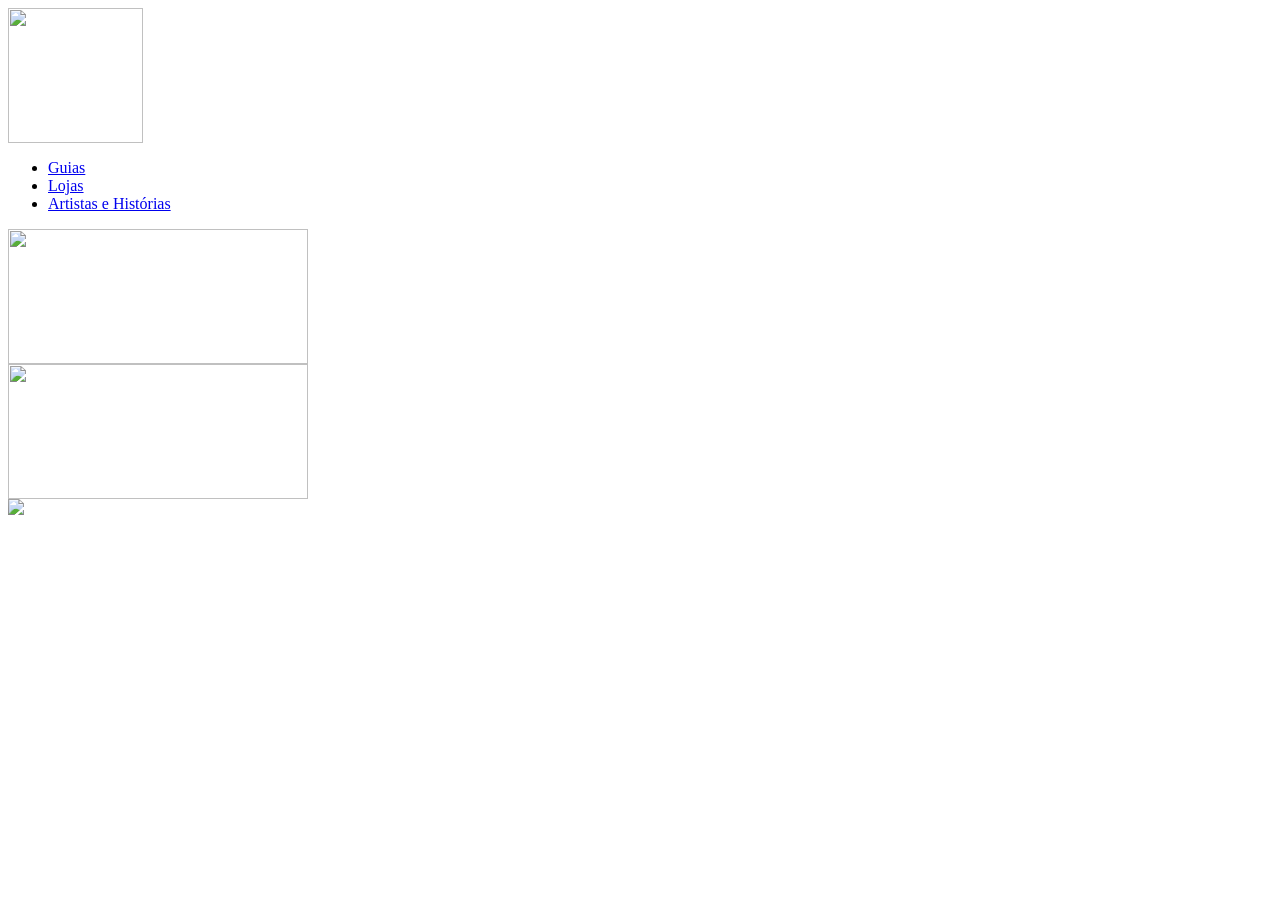
==== index.html @ 6f3ead7c "Update index.html" ====
<html>
    <head>
        <meta charset="UTF-8">
        <meta name="viewport" content="width=device-width, initial-scale=1.0">
        <title>Dreams Vinyl - Timeless Sound</title>
        <link rel="stylesheet" href="style.css">
        <link rel="preconnect" href="https://fonts.googleapis.com">
        <link rel="preconnect" href="https://fonts.gstatic.com" crossorigin>
        <link href="https://fonts.googleapis.com/css2?family=Caveat:wght@400;700&family=Playfair+Display:ital,wght@1,700&family=Short+Stack&family=Spicy+Rice&display=swap" rel="stylesheet">
    </head>
    <body>
        <header class="main-header">
            <div class="logo-container">
                <div class="logo-mock">
                    <img src="fotos/logo.png" style="width:135px;height:135px;" >
                    <a href="index.html"></a>
                </div>
            </div>
            <nav class="nav-menu">
                <ul>
                    <li><a href="guias.html" class="active">Guias</a></li>
                    <li><a href="#">Lojas</a></li>
                    <li><a href="#">Artistas e Histórias</a></li>
                </ul>
            </nav>
            <div class="container">
                <div>
                    <img src="fotos/lupa.png" style="width:300px;height:135px;">
                </div>
            </div>
            <div class="container">
                <div>
                    <img src="fotos/perfil.png" style="width:300px;height:135px;">
                </div>
            </div>
           
        </header>
       <main>
            <section class="hero-section">
                <div>
                   <img src="fotos/DREAMS VINYL.png">
                </div>
            </section>
        </main>


        <footer class="main-footer">
         
        </footer>

</body>
</html>
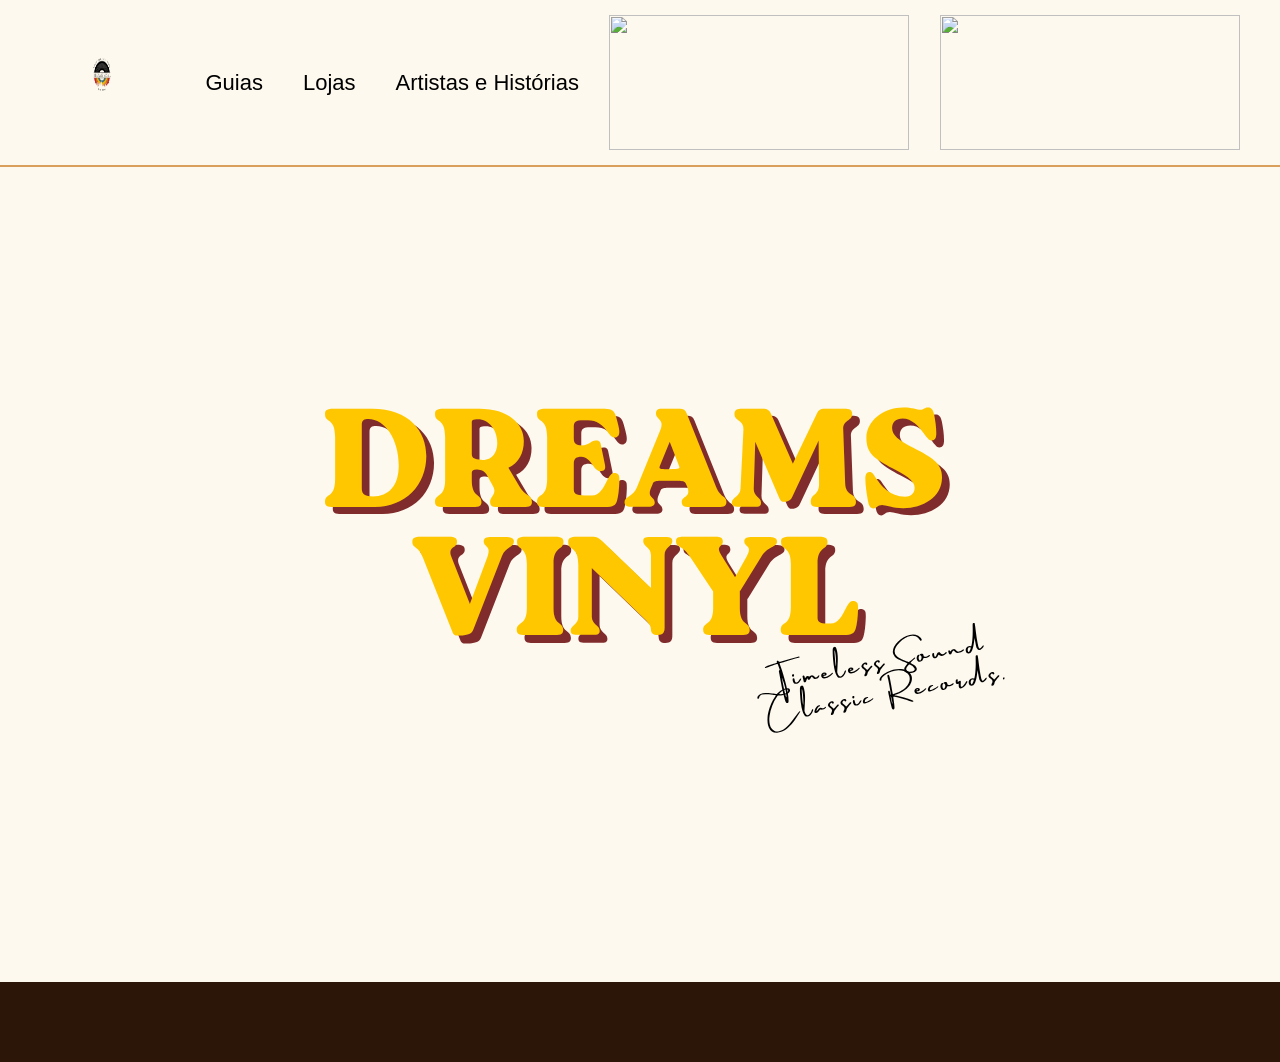
==== commit 8940619c: "a" ====
--- a/index.html
+++ b/index.html
@@ -12,7 +12,7 @@
         <header class="main-header">
             <div class="logo-container">
                 <div class="logo-mock">
-                    <img src="fotos/logo.png" style="width:135px;height:135px;" >
+                    <img src="img/logo.png" style="width:135px;height:135px;" >
                     <a href="index.html"></a>
                 </div>
             </div>
@@ -38,7 +38,7 @@
        <main>
             <section class="hero-section">
                 <div>
-                   <img src="fotos/DREAMS VINYL.png">
+                   <img src="img/nome.png">
                 </div>
             </section>
         </main>
--- a/style.css
+++ b/style.css
@@ -0,0 +1,165 @@
+/* RESET E CONFIGURAÇÕES GERAIS */
+* {
+    margin: 0;
+    padding: 0;
+    box-sizing: border-box;
+}
+
+
+body {
+    background-color: #FDF9EE; /* Cor de fundo creme suave */
+    color: #2B1608; /* Marrom escuro para contrastar suavemente */
+    font-family: 'Short Stack', cursive, sans-serif;
+    overflow-x: hidden;
+}
+
+
+/* CABEÇALHO */
+.main-header {
+    display: flex;
+    justify-content: space-between;
+    align-items: center;
+    padding: 15px 40px;
+    border-bottom: 2px solid #D9A05B; /* Linha divisória ocre */
+    background-color: #FDF9EE;
+}
+
+
+
+
+.nav-menu ul {
+    display: flex;
+    list-style: none;
+    gap: 40px;
+}
+
+
+.nav-menu a {
+    text-decoration: none;
+    color: #000000;
+    font-size: 22px;
+    font-weight: 500;
+    transition: color 0.3s;
+}
+
+
+.nav-menu a:hover {
+    color: #D96B27;
+}
+
+
+.header-icons {
+    display: flex;
+    gap: 20px;
+    align-items: center;
+}
+
+
+.icon-btn {
+    background: none;
+    border: none;
+    cursor: pointer;
+    color: #000;
+    display: flex;
+    align-items: center;
+    justify-content: center;
+}
+
+
+/* ÁREA HERO (CONTEÚDO PRINCIPAL) */
+.hero-section {
+    position: relative;
+    height: 85vh;
+    display: flex;
+    justify-content: center;
+    align-items: center;
+    overflow: hidden;
+}
+
+
+.hero-title-container {
+    text-align: center;
+    position: relative;
+    z-index: 10;
+}
+
+
+.main-title {
+    font-family: 'Spicy Rice', serif; /* Fonte block/retro volumosa */
+    font-size: 110px;
+    color: #F4BE2C; /* Amarelo principal */
+    text-shadow: 4px 4px 0px #702517; /* Sombra sólida marrom avermelhada */
+    line-height: 0.9;
+    letter-spacing: 2px;
+}
+
+
+.cursive-subtitle {
+    font-family: 'Caveat', cursive;
+    font-size: 45px;
+    color: #2B1608;
+    line-height: 0.85;
+    transform: rotate(-10deg);
+    margin-top: 15px;
+    margin-left: 180px;
+    text-align: left;
+}
+
+
+
+
+/* SEÇÃO DE GUIAS */
+.guides-section {
+    padding: 80px 20px;
+    text-align: center;
+    background-color: #FDF9EE;
+}
+
+
+.section-title {
+    font-size: 32px;
+    margin-bottom: 50px;
+    font-weight: 500;
+    color: #2B1608;
+}
+
+
+.button-container {
+    display: flex;
+    flex-direction: column;
+    align-items: center;
+    gap: 30px;
+}
+
+
+.guide-button {
+    display: block;
+    width: 100%;
+    max-width: 550px;
+    background-color: #D4692F; /* Laranja queimado dos botões */
+    color: #000000;
+    text-decoration: none;
+    font-size: 24px;
+    padding: 20px 40px;
+    border-radius: 20px;
+    box-shadow: 0 4px 6px rgba(0, 0, 0, 0.1);
+    transition: transform 0.2s, background-color 0.3s;
+}
+
+
+.guide-button:hover {
+    transform: translateY(-3px);
+    background-color: #BE5922;
+}
+
+
+/* RODAPÉ */
+.main-footer {
+    text-align: center;
+    padding: 40px 20px;
+    background-color: #2B1608;
+    color: #FDF9EE;
+    font-size: 14px;
+    margin-top: 50px;
+}
+
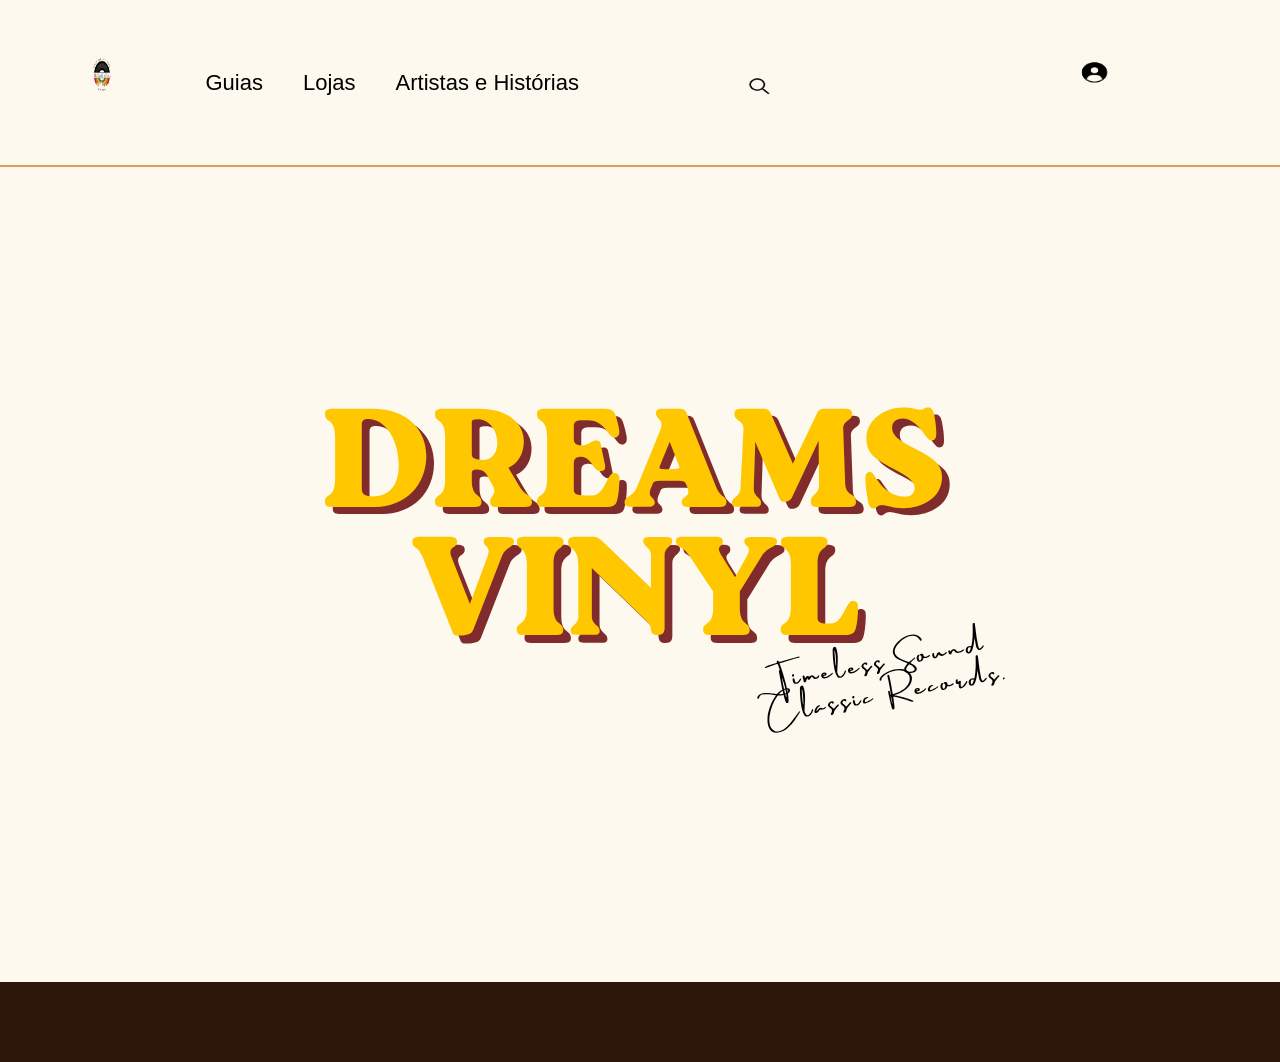
==== commit bd5bb814: "a" ====
--- a/index.html
+++ b/index.html
@@ -25,12 +25,12 @@
             </nav>
             <div class="container">
                 <div>
-                    <img src="fotos/lupa.png" style="width:300px;height:135px;">
+                    <img src="img/lupa.png" style="width:300px;height:135px;">
                 </div>
             </div>
             <div class="container">
                 <div>
-                    <img src="fotos/perfil.png" style="width:300px;height:135px;">
+                    <img src="img/usuario.png" style="width:300px;height:135px;">
                 </div>
             </div>
            
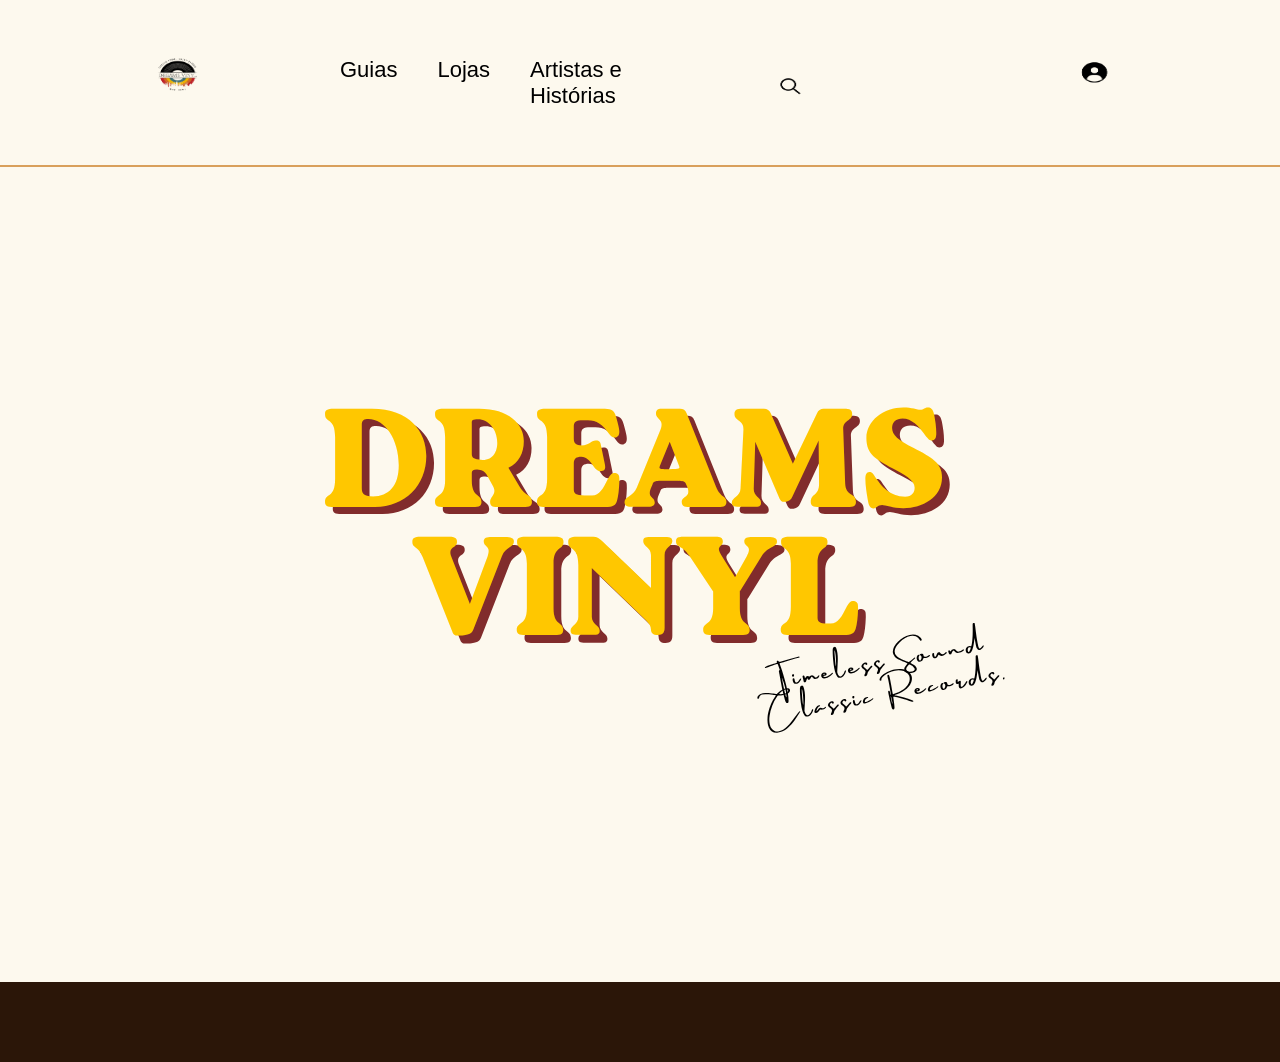
==== commit 793c5bfc: "a" ====
--- a/index.html
+++ b/index.html
@@ -12,7 +12,7 @@
         <header class="main-header">
             <div class="logo-container">
                 <div class="logo-mock">
-                    <img src="img/logo.png" style="width:135px;height:135px;" >
+                    <img src="img/logo.png" style="width:300px;height:135px;" >
                     <a href="index.html"></a>
                 </div>
             </div>
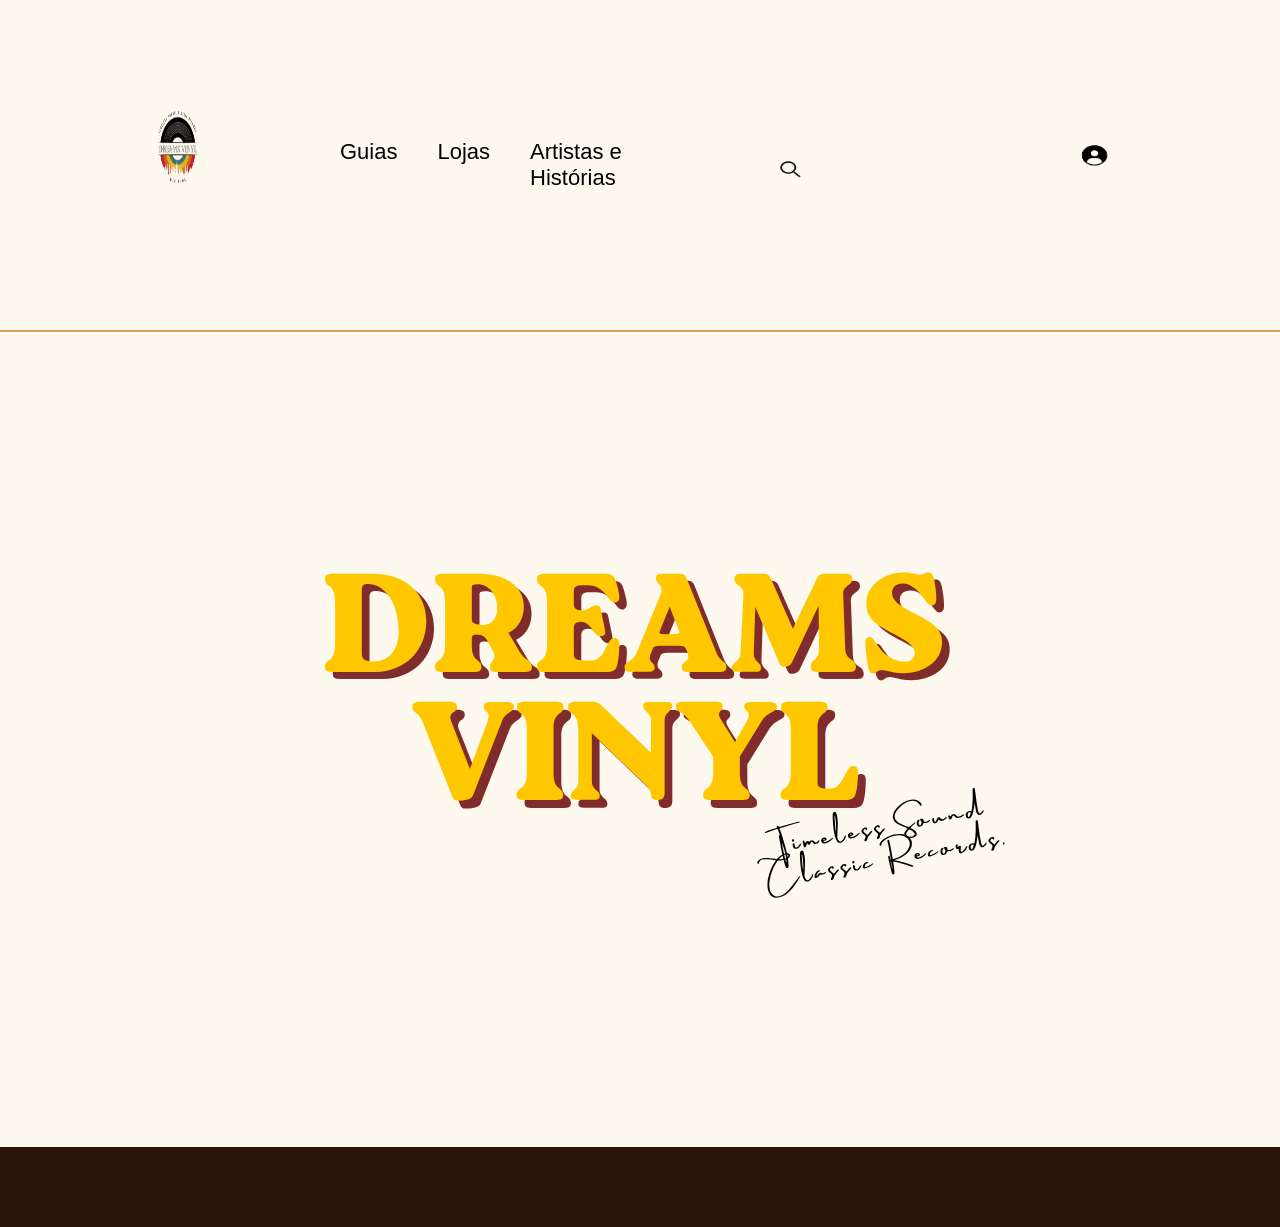
==== commit b9a59de4: "a" ====
--- a/index.html
+++ b/index.html
@@ -12,7 +12,7 @@
         <header class="main-header">
             <div class="logo-container">
                 <div class="logo-mock">
-                    <img src="img/logo.png" style="width:300px;height:135px;" >
+                    <img src="img/logo.png" style="width:300px;height:300px;" >
                     <a href="index.html"></a>
                 </div>
             </div>
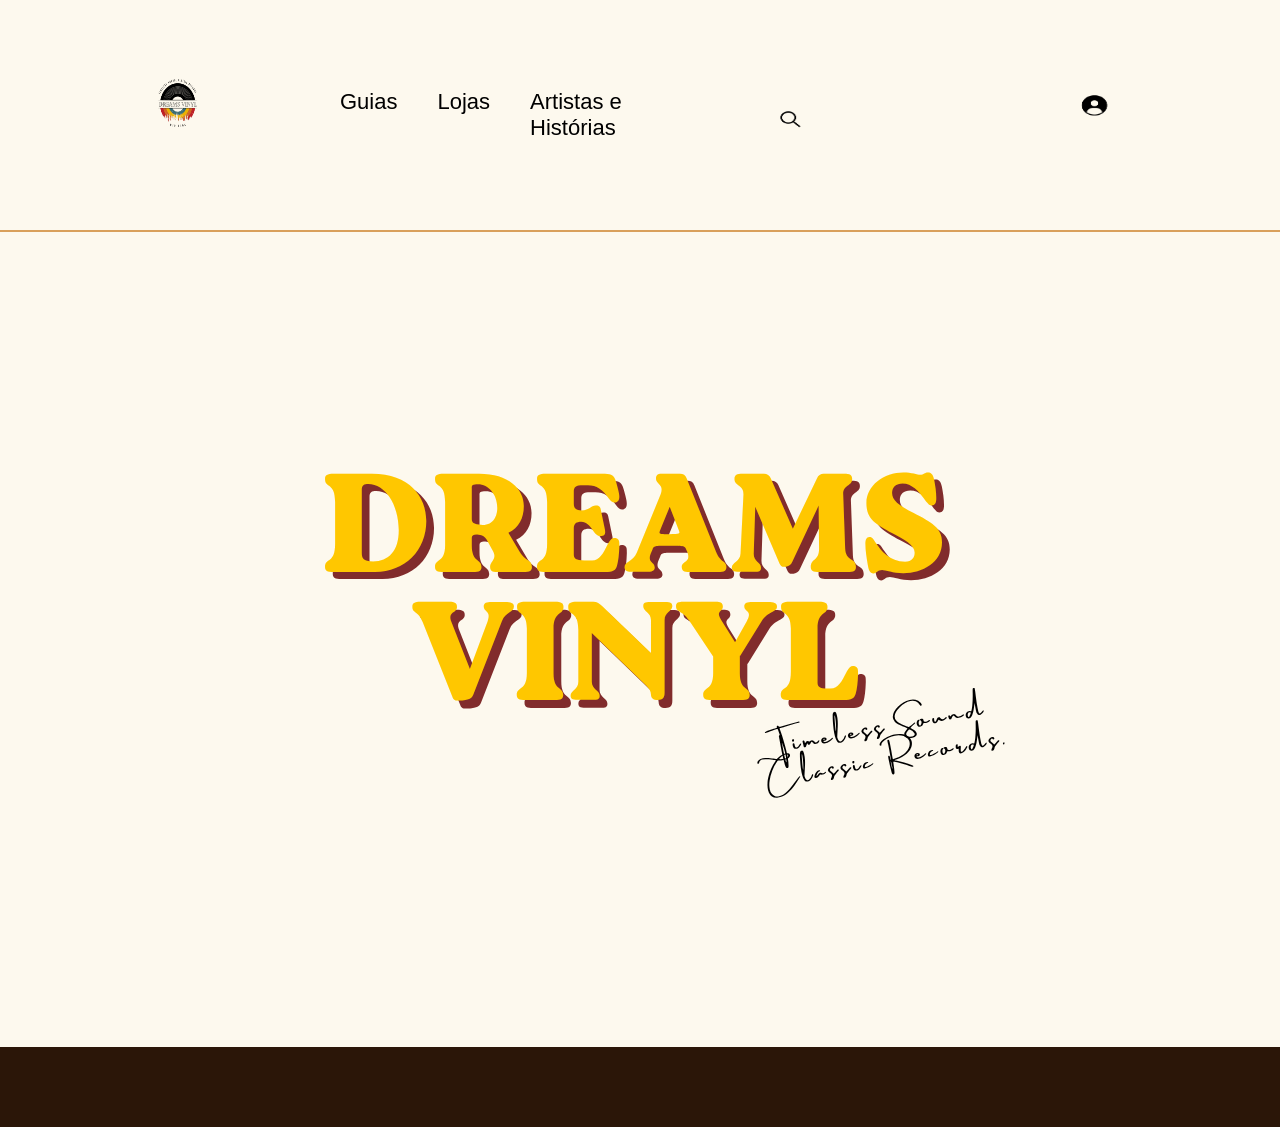
==== commit 68f29837: "a" ====
--- a/index.html
+++ b/index.html
@@ -12,7 +12,7 @@
         <header class="main-header">
             <div class="logo-container">
                 <div class="logo-mock">
-                    <img src="img/logo.png" style="width:300px;height:300px;" >
+                    <img src="img/logo.png" style="width:300px;height:200px;" >
                     <a href="index.html"></a>
                 </div>
             </div>
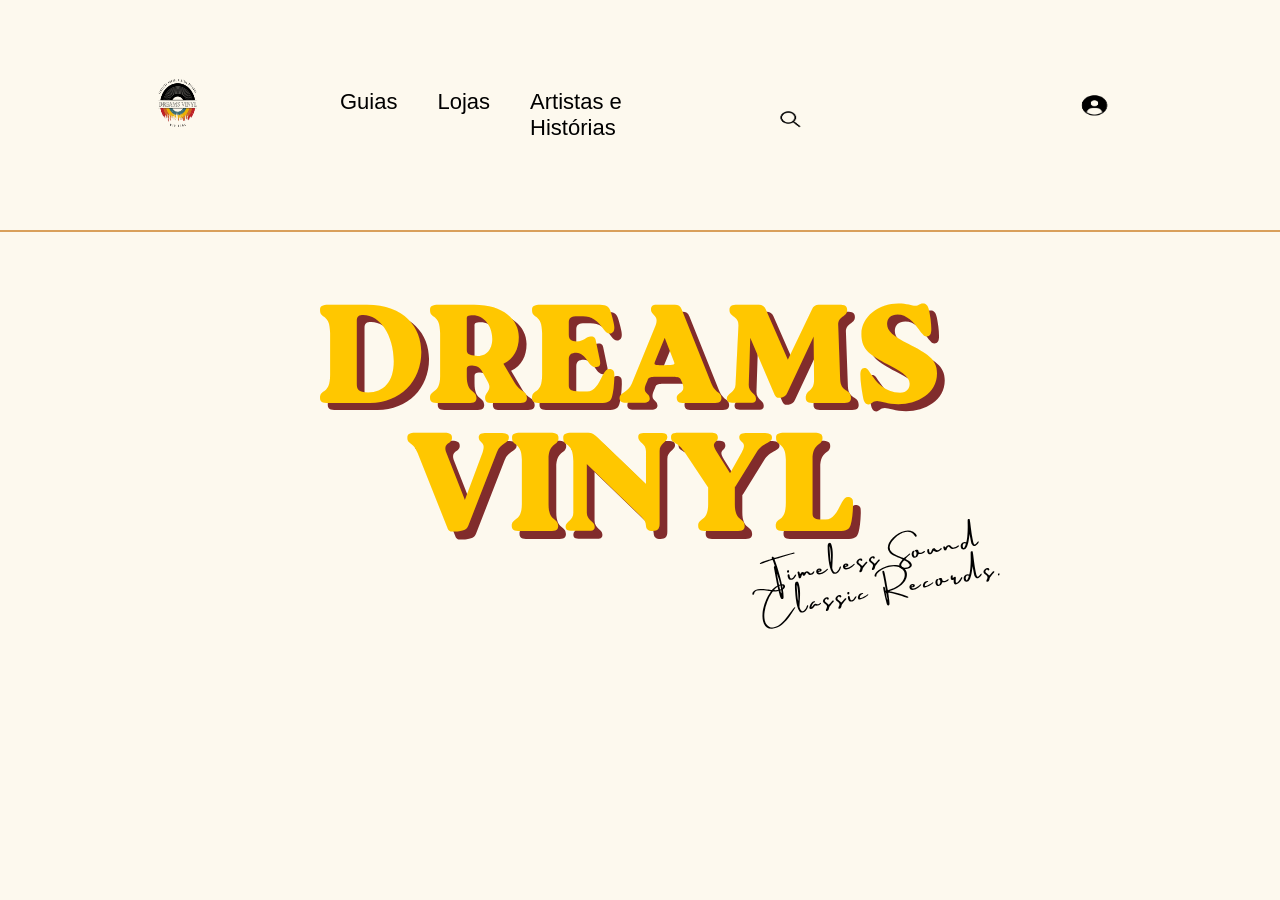
==== commit f5282dcb: "a" ====
--- a/index.html
+++ b/index.html
@@ -44,10 +44,7 @@
         </main>
 
 
-        <footer class="main-footer">
-         
-        </footer>
-
+       
 </body>
 </html>
 
--- a/style.css
+++ b/style.css
@@ -17,7 +17,7 @@
 /* CABEÇALHO */
 .main-header {
     display: flex;
-    justify-content: space-between;
+    justify-content: space-evenly;
     align-items: center;
     padding: 15px 40px;
     border-bottom: 2px solid #D9A05B; /* Linha divisória ocre */
@@ -55,35 +55,6 @@
 }
 
 
-.icon-btn {
-    background: none;
-    border: none;
-    cursor: pointer;
-    color: #000;
-    display: flex;
-    align-items: center;
-    justify-content: center;
-}
-
-
-/* ÁREA HERO (CONTEÚDO PRINCIPAL) */
-.hero-section {
-    position: relative;
-    height: 85vh;
-    display: flex;
-    justify-content: center;
-    align-items: center;
-    overflow: hidden;
-}
-
-
-.hero-title-container {
-    text-align: center;
-    position: relative;
-    z-index: 10;
-}
-
-
 .main-title {
     font-family: 'Spicy Rice', serif; /* Fonte block/retro volumosa */
     font-size: 110px;
@@ -108,58 +79,5 @@
 
 
 
-/* SEÇÃO DE GUIAS */
-.guides-section {
-    padding: 80px 20px;
-    text-align: center;
-    background-color: #FDF9EE;
-}
 
 
-.section-title {
-    font-size: 32px;
-    margin-bottom: 50px;
-    font-weight: 500;
-    color: #2B1608;
-}
-
-
-.button-container {
-    display: flex;
-    flex-direction: column;
-    align-items: center;
-    gap: 30px;
-}
-
-
-.guide-button {
-    display: block;
-    width: 100%;
-    max-width: 550px;
-    background-color: #D4692F; /* Laranja queimado dos botões */
-    color: #000000;
-    text-decoration: none;
-    font-size: 24px;
-    padding: 20px 40px;
-    border-radius: 20px;
-    box-shadow: 0 4px 6px rgba(0, 0, 0, 0.1);
-    transition: transform 0.2s, background-color 0.3s;
-}
-
-
-.guide-button:hover {
-    transform: translateY(-3px);
-    background-color: #BE5922;
-}
-
-
-/* RODAPÉ */
-.main-footer {
-    text-align: center;
-    padding: 40px 20px;
-    background-color: #2B1608;
-    color: #FDF9EE;
-    font-size: 14px;
-    margin-top: 50px;
-}
-
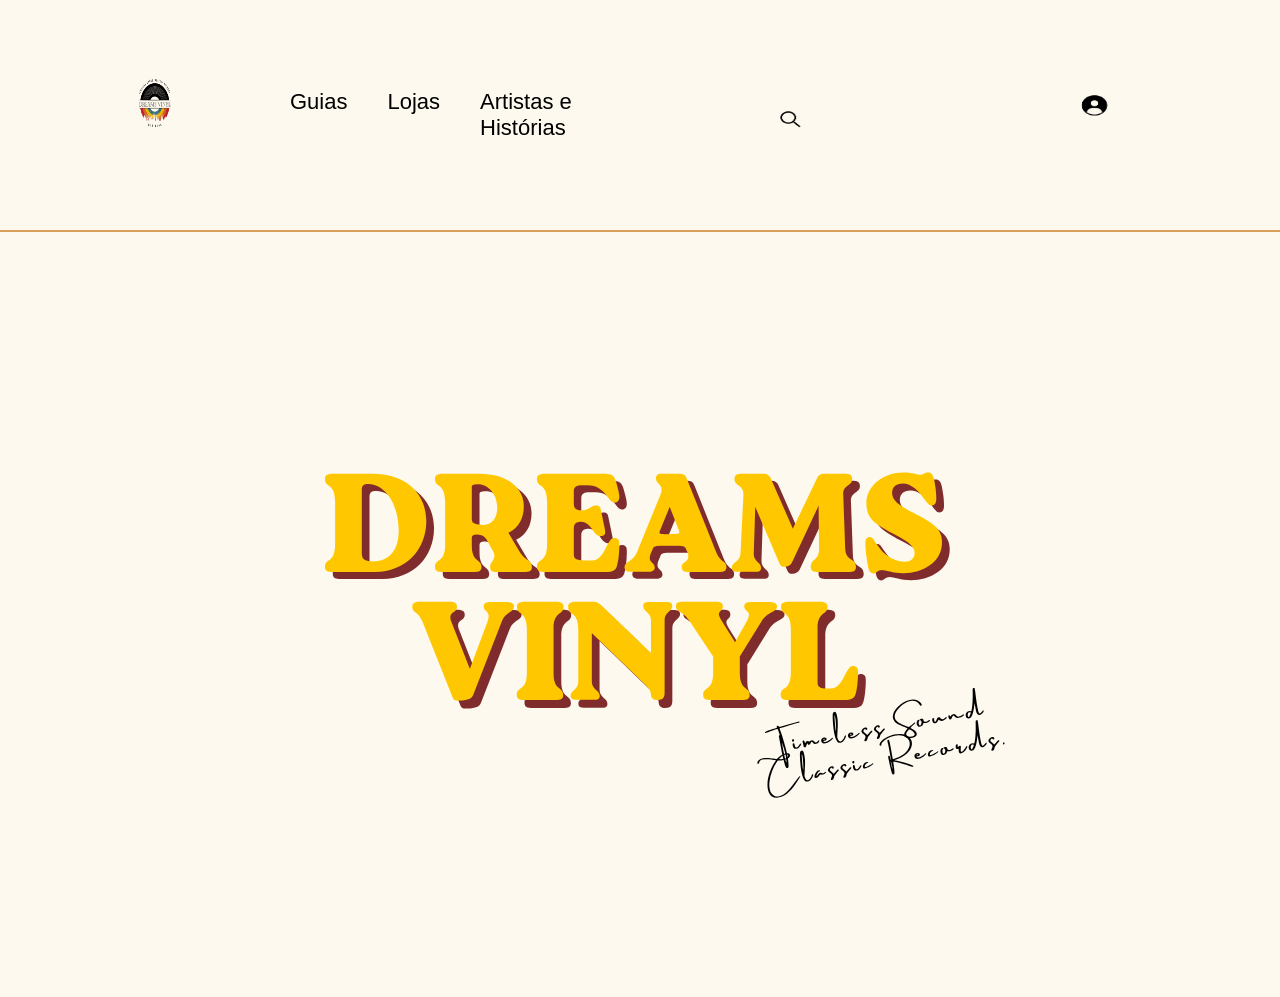
==== commit 5e22c290: "a" ====
--- a/index.html
+++ b/index.html
@@ -12,7 +12,7 @@
         <header class="main-header">
             <div class="logo-container">
                 <div class="logo-mock">
-                    <img src="img/logo.png" style="width:300px;height:200px;" >
+                    <img src="img/logo.png" style="width:250px;height:200px;" >
                     <a href="index.html"></a>
                 </div>
             </div>
--- a/style.css
+++ b/style.css
@@ -55,6 +55,35 @@
 }
 
 
+.icon-btn {
+    background: none;
+    border: none;
+    cursor: pointer;
+    color: #000;
+    display: flex;
+    align-items: center;
+    justify-content: center;
+}
+
+
+/* ÁREA HERO (CONTEÚDO PRINCIPAL) */
+.hero-section {
+    position: relative;
+    height: 85vh;
+    display: flex;
+    justify-content: center;
+    align-items: center;
+    overflow: hidden;
+}
+
+
+.hero-title-container {
+    text-align: center;
+    position: relative;
+    z-index: 10;
+}
+
+
 .main-title {
     font-family: 'Spicy Rice', serif; /* Fonte block/retro volumosa */
     font-size: 110px;
@@ -80,4 +109,3 @@
 
 
 
-
